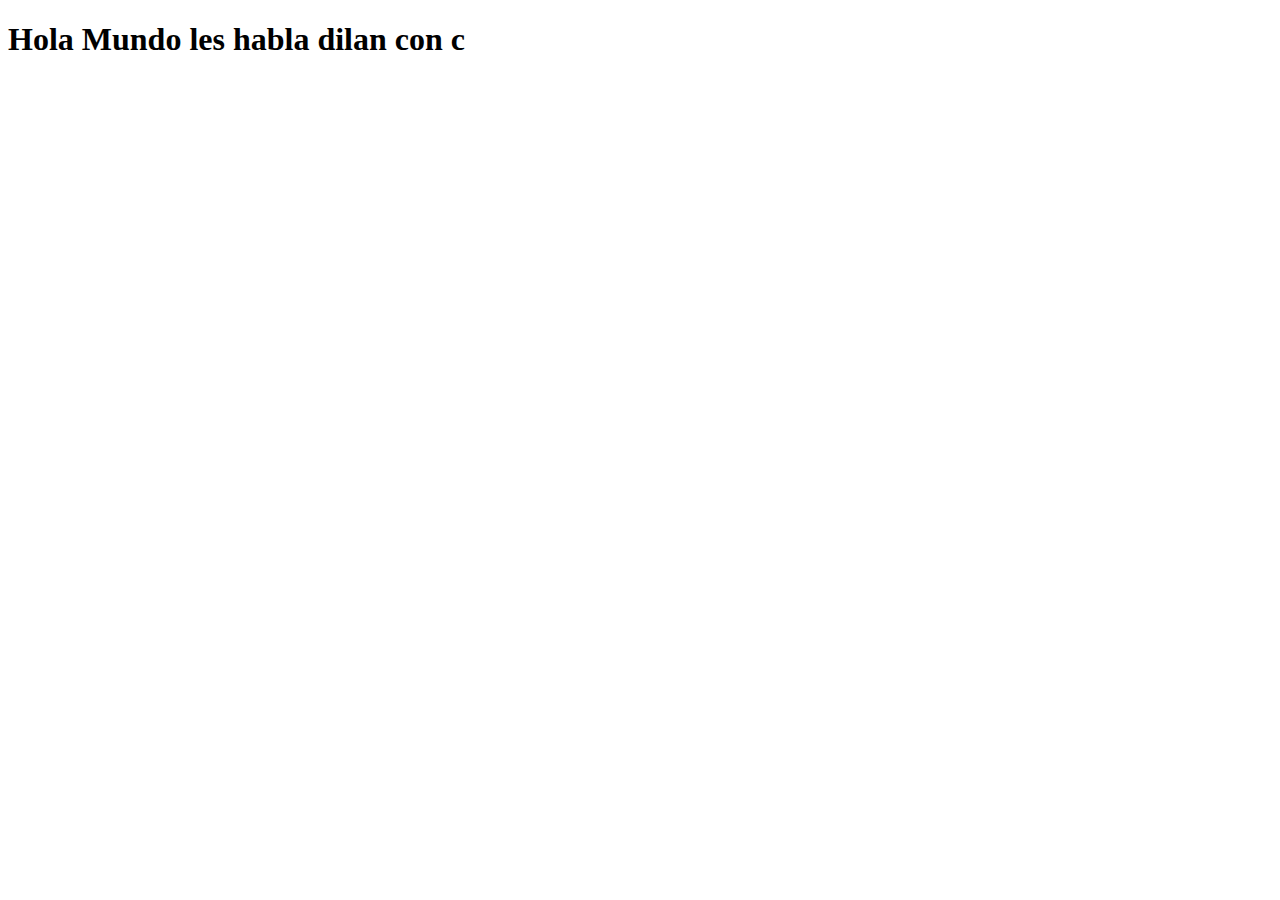
==== index.html @ 7ef868f2 "posi ahora si" ====
<!DOCTYPE html>
<html lang="en">
<head>
    <meta charset="UTF-8">
    <meta name="viewport" content="width=device-width, initial-scale=1.0">
    <title>Document</title>
</head>
<body>
    <h1>Hola Mundo les habla dilan con c </h1>
    
</body>
</html>
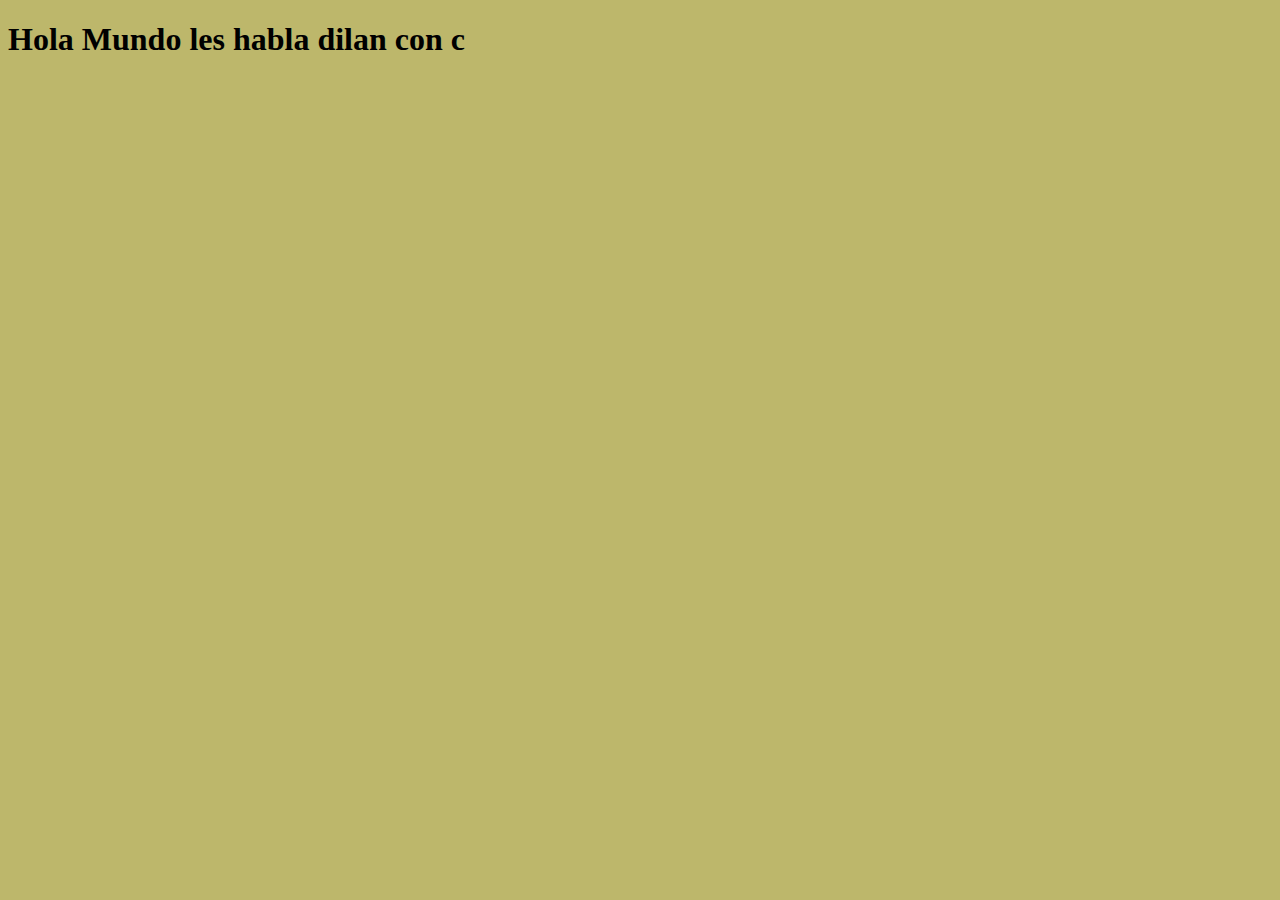
==== commit 04bc846e: "posi ahora si" ====
--- a/index.html
+++ b/index.html
@@ -3,6 +3,7 @@
 <head>
     <meta charset="UTF-8">
     <meta name="viewport" content="width=device-width, initial-scale=1.0">
+    <link rel="stylesheet" href="style/style.css">
     <title>Document</title>
 </head>
 <body>
--- a/style/style.css
+++ b/style/style.css
@@ -0,0 +1,4 @@
+body
+{
+    background-color: darkkhaki;
+}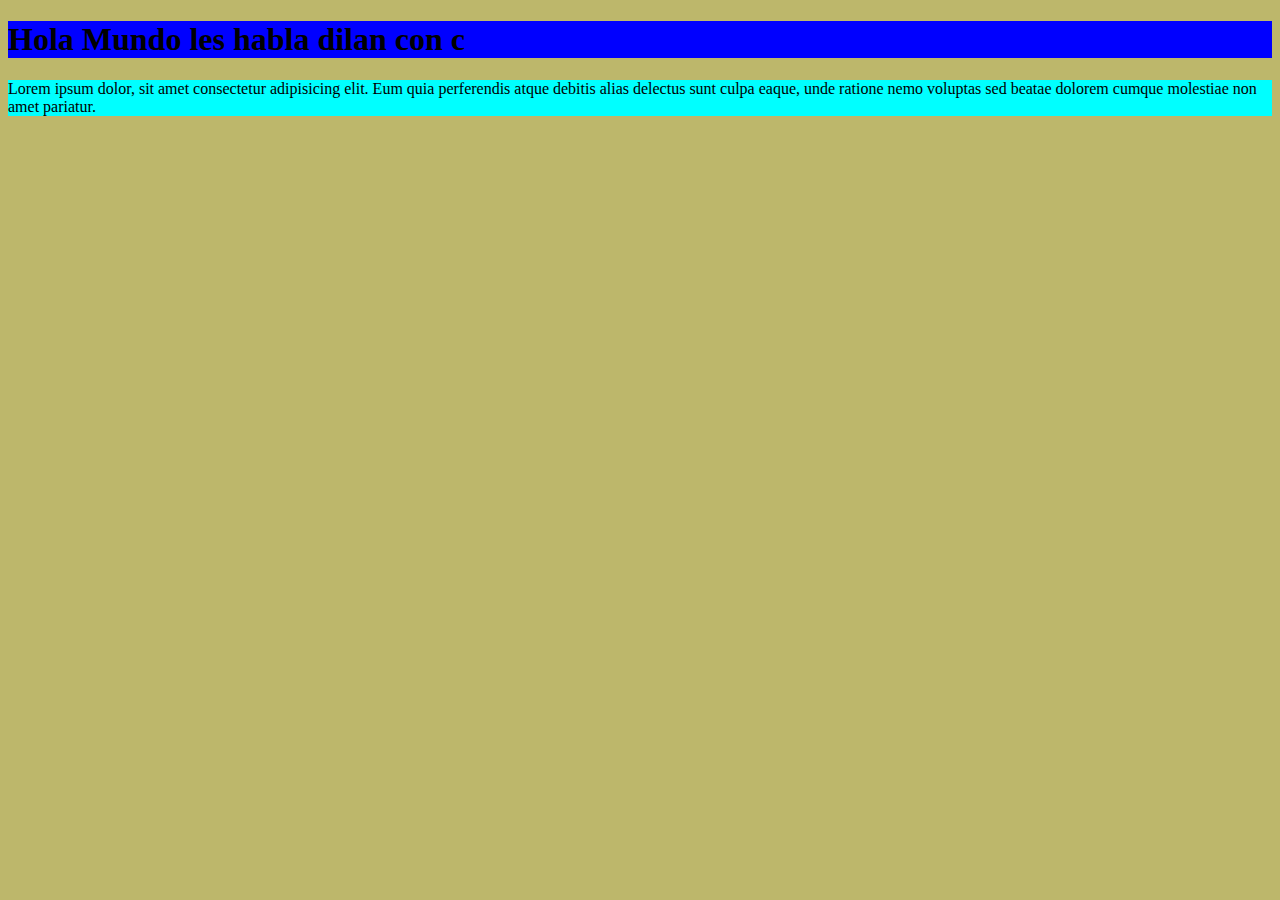
==== commit 2011ef0b: "dantecambio" ====
--- a/index.html
+++ b/index.html
@@ -8,6 +8,7 @@
 </head>
 <body>
     <h1>Hola Mundo les habla dilan con c </h1>
+    <p>Lorem ipsum dolor, sit amet consectetur adipisicing elit. Eum quia perferendis atque debitis alias delectus sunt culpa eaque, unde ratione nemo voluptas sed beatae dolorem cumque molestiae non amet pariatur.</p>
     
 </body>
 </html>--- a/style/style.css
+++ b/style/style.css
@@ -1,4 +1,11 @@
 body
 {
     background-color: darkkhaki;
+
+}
+h1{
+    background-color: blue;
+}
+p{
+    background-color: aqua;
 }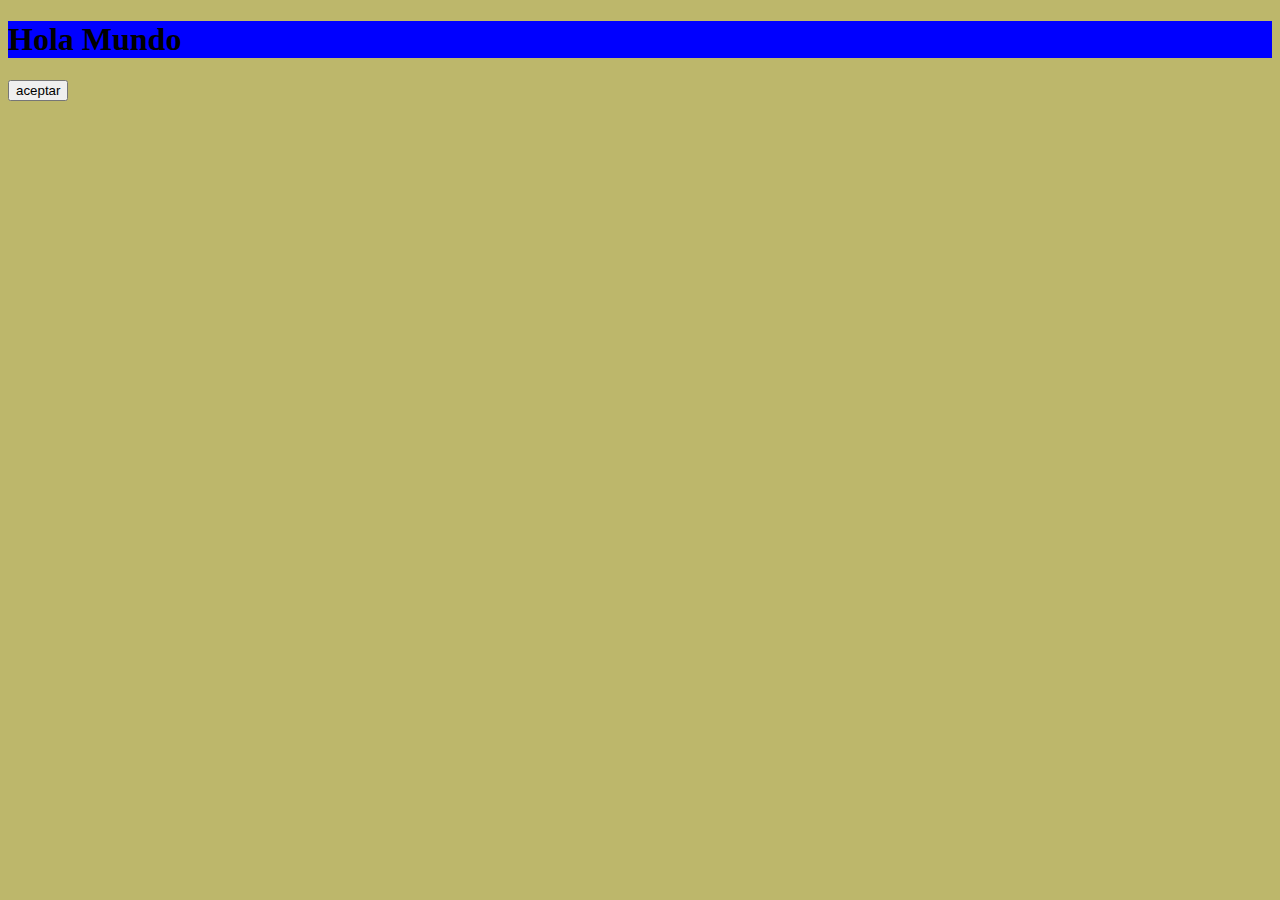
==== commit 13502564: "mi cambio" ====
--- a/index.html
+++ b/index.html
@@ -7,8 +7,8 @@
     <title>Document</title>
 </head>
 <body>
-    <h1>Hola Mundo les habla dilan con c </h1>
-    <p>Lorem ipsum dolor, sit amet consectetur adipisicing elit. Eum quia perferendis atque debitis alias delectus sunt culpa eaque, unde ratione nemo voluptas sed beatae dolorem cumque molestiae non amet pariatur.</p>
+    <h1>Hola Mundo</h1>
+    <button>aceptar</button>
     
 </body>
 </html>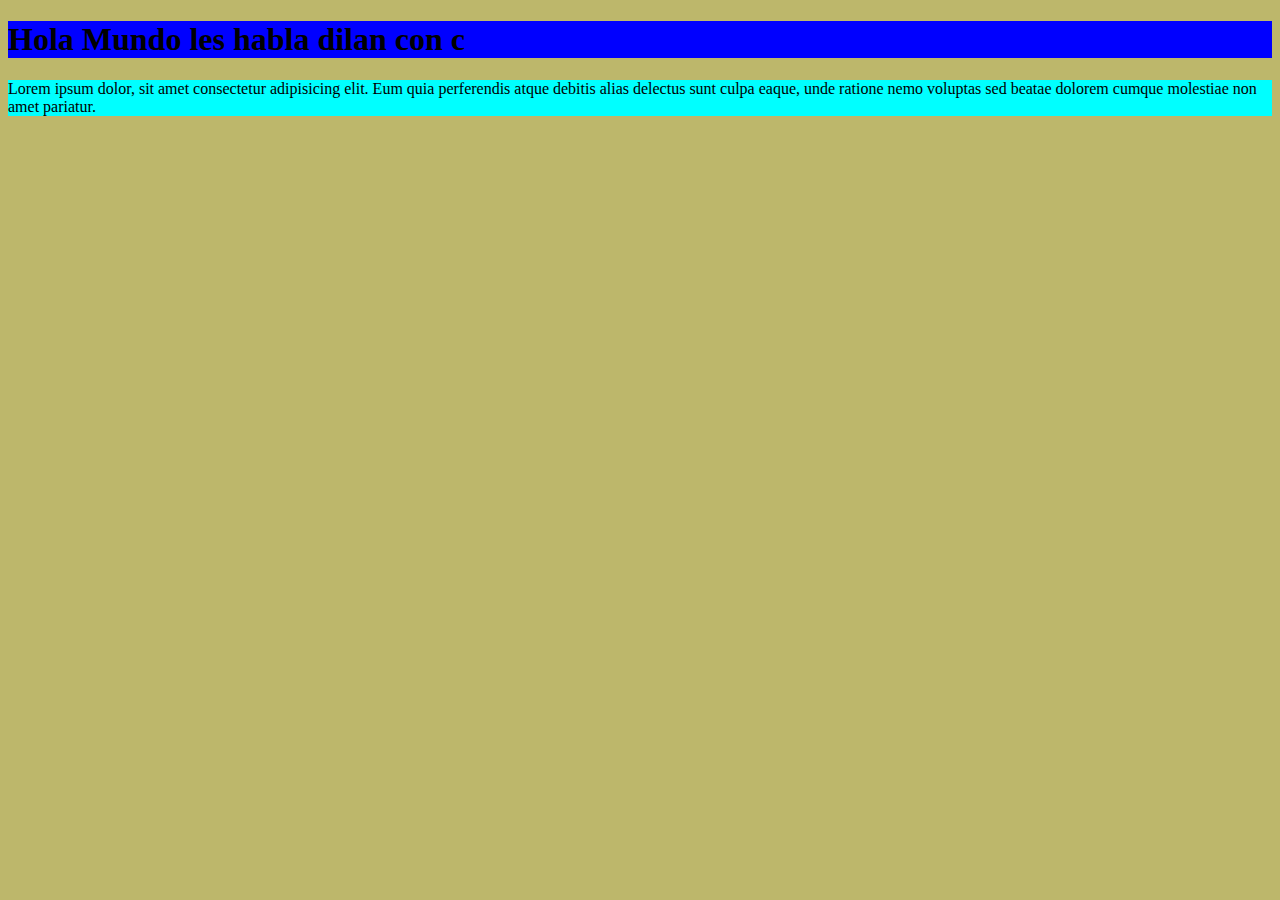
==== commit 000f41a1: "prueba2" ====
--- a/index.html
+++ b/index.html
@@ -7,8 +7,11 @@
     <title>Document</title>
 </head>
 <body>
-    <h1>Hola Mundo</h1>
-    <button>aceptar</button>
+    <h1>Hola Mundo les habla dilan con c </h1>
+    <p>Lorem ipsum dolor, sit amet consectetur adipisicing elit. Eum quia perferendis atque debitis alias delectus sunt culpa eaque, unde ratione nemo voluptas sed beatae dolorem cumque molestiae non amet pariatur.</p>
+    
+</body>
+<body>
     
 </body>
 </html>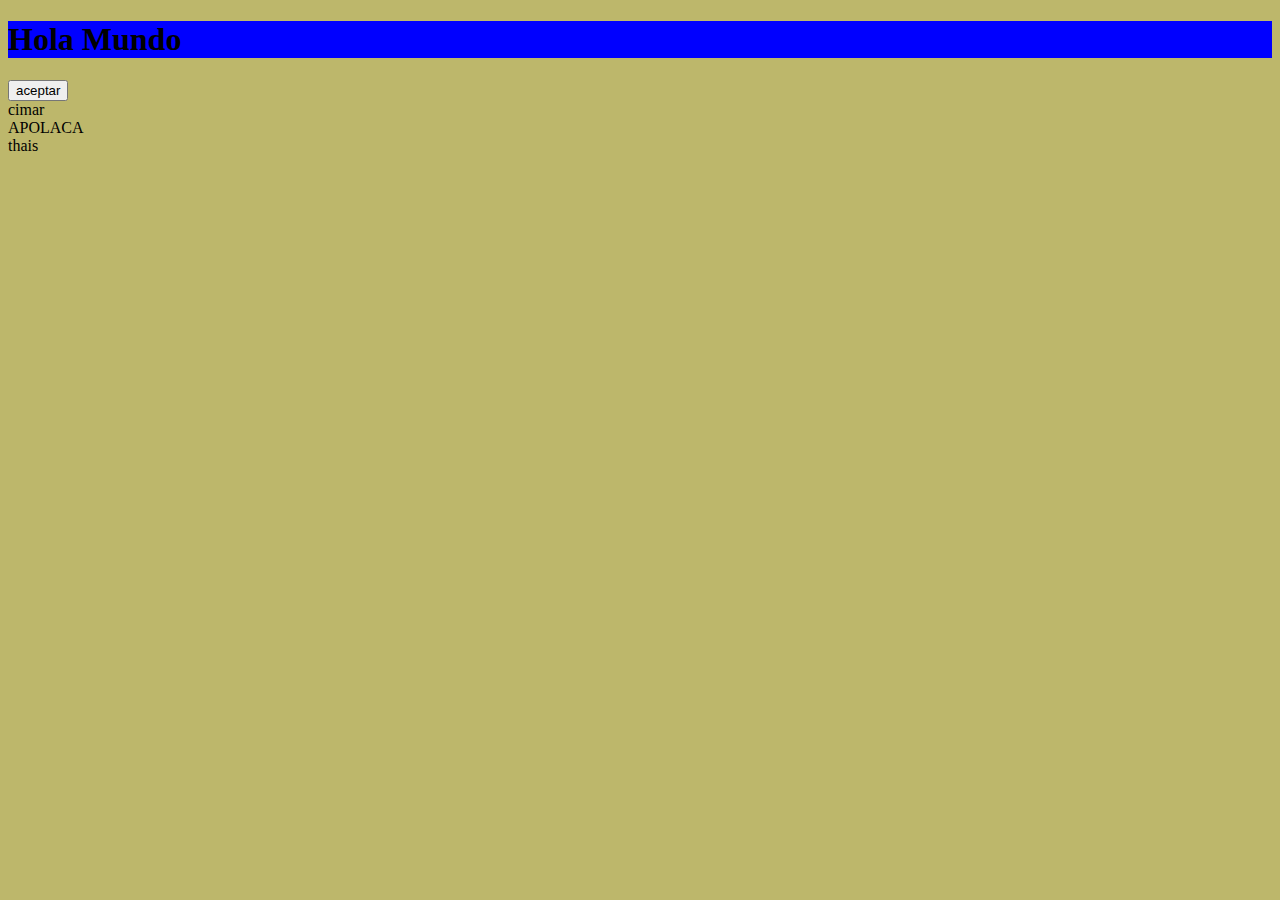
==== commit a0025a73: "googoo" ====
--- a/index.html
+++ b/index.html
@@ -7,11 +7,11 @@
     <title>Document</title>
 </head>
 <body>
-    <h1>Hola Mundo les habla dilan con c </h1>
-    <p>Lorem ipsum dolor, sit amet consectetur adipisicing elit. Eum quia perferendis atque debitis alias delectus sunt culpa eaque, unde ratione nemo voluptas sed beatae dolorem cumque molestiae non amet pariatur.</p>
-    
-</body>
-<body>
+    <h1>Hola Mundo</h1>
+    <button>aceptar</button>
+    <header>cimar</header>
+    <section>APOLACA</section>
+    <footer>thais</footer>
     
 </body>
 </html>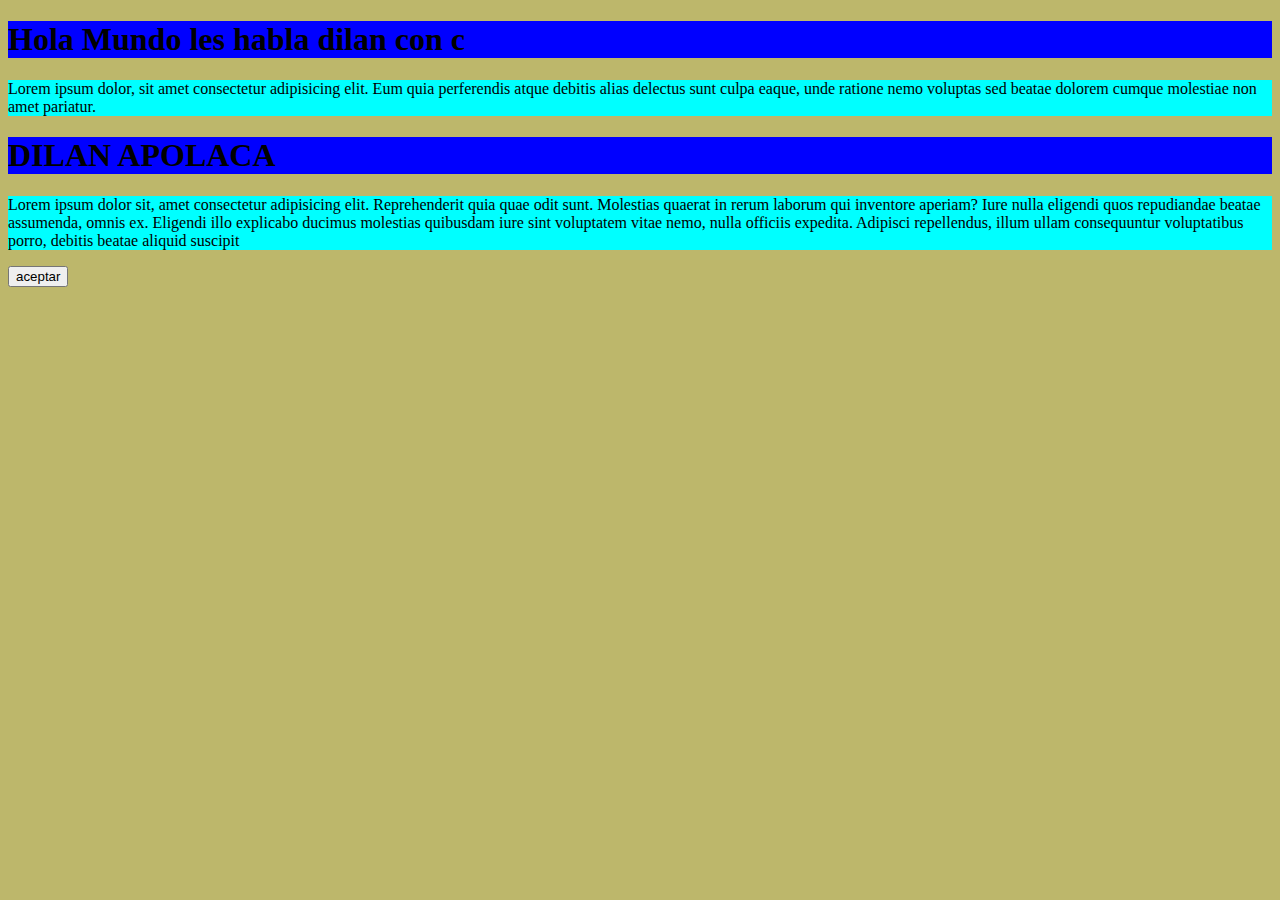
==== commit dbb4574c: "holasa" ====
--- a/index.html
+++ b/index.html
@@ -7,11 +7,17 @@
     <title>Document</title>
 </head>
 <body>
-    <h1>Hola Mundo</h1>
-    <button>aceptar</button>
-    <header>cimar</header>
-    <section>APOLACA</section>
-    <footer>thais</footer>
+    <h1>Hola Mundo les habla dilan con c </h1>
+    <p>Lorem ipsum dolor, sit amet consectetur adipisicing elit. Eum quia perferendis atque debitis alias delectus sunt culpa eaque, unde ratione nemo voluptas sed beatae dolorem cumque molestiae non amet pariatur.</p>
     
 </body>
+<body>
+    <div>
+        <h1>DILAN APOLACA </h1>
+        <p>Lorem ipsum dolor sit, amet consectetur adipisicing elit. Reprehenderit quia quae odit sunt. Molestias quaerat in rerum laborum qui inventore aperiam? Iure nulla eligendi quos repudiandae beatae assumenda, omnis ex.
+        Eligendi illo explicabo ducimus molestias quibusdam iure sint voluptatem vitae nemo, nulla officiis expedita. Adipisci repellendus, illum ullam consequuntur voluptatibus porro, debitis beatae aliquid suscipit 
+        </p>
+        <button>aceptar</button>
+    </div>
+</body>
 </html>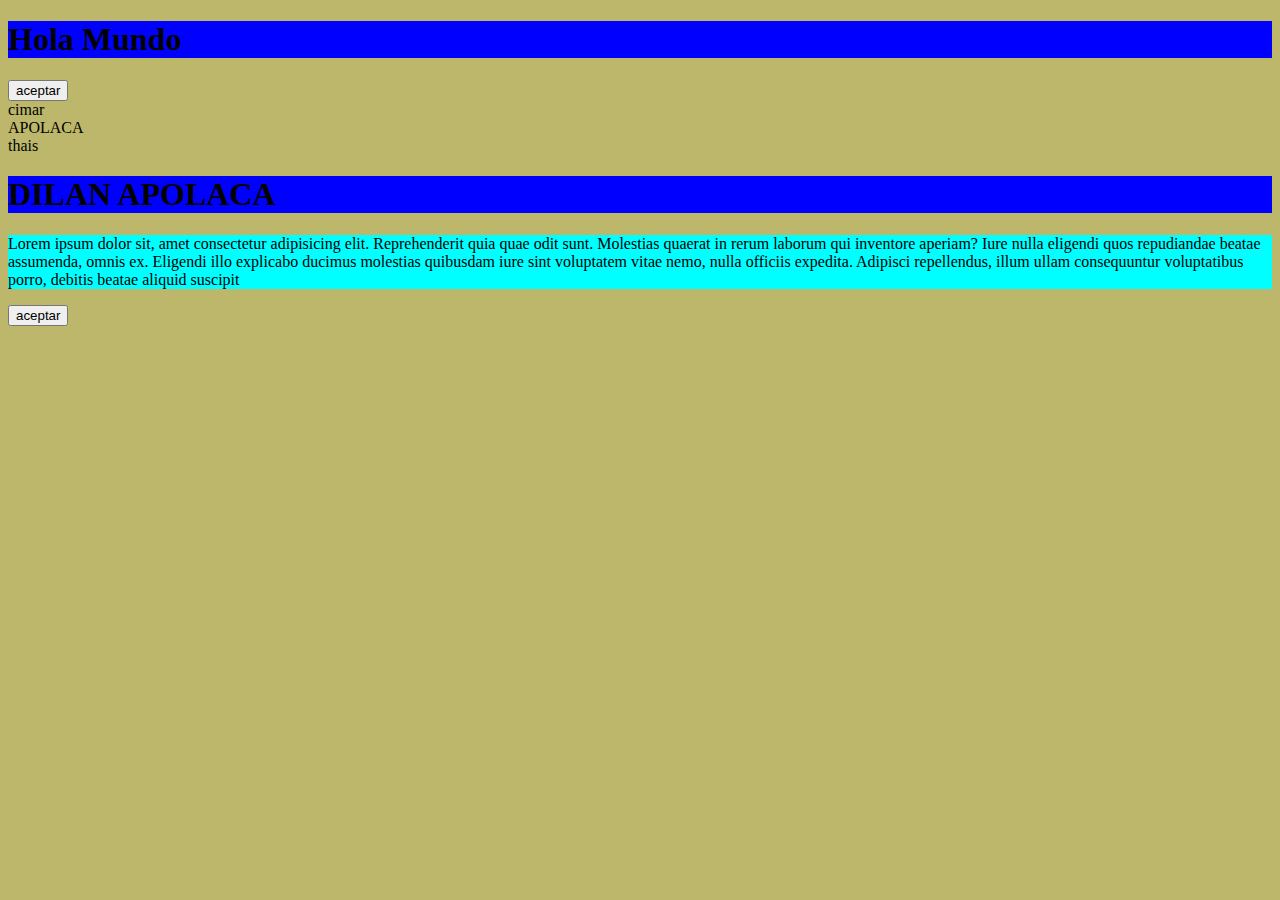
==== commit 47d00ad0: "nuevo cambio" ====
--- a/index.html
+++ b/index.html
@@ -7,8 +7,11 @@
     <title>Document</title>
 </head>
 <body>
-    <h1>Hola Mundo les habla dilan con c </h1>
-    <p>Lorem ipsum dolor, sit amet consectetur adipisicing elit. Eum quia perferendis atque debitis alias delectus sunt culpa eaque, unde ratione nemo voluptas sed beatae dolorem cumque molestiae non amet pariatur.</p>
+    <h1>Hola Mundo</h1>
+    <button>aceptar</button>
+    <header>cimar</header>
+    <section>APOLACA</section>
+    <footer>thais</footer>
     
 </body>
 <body>
